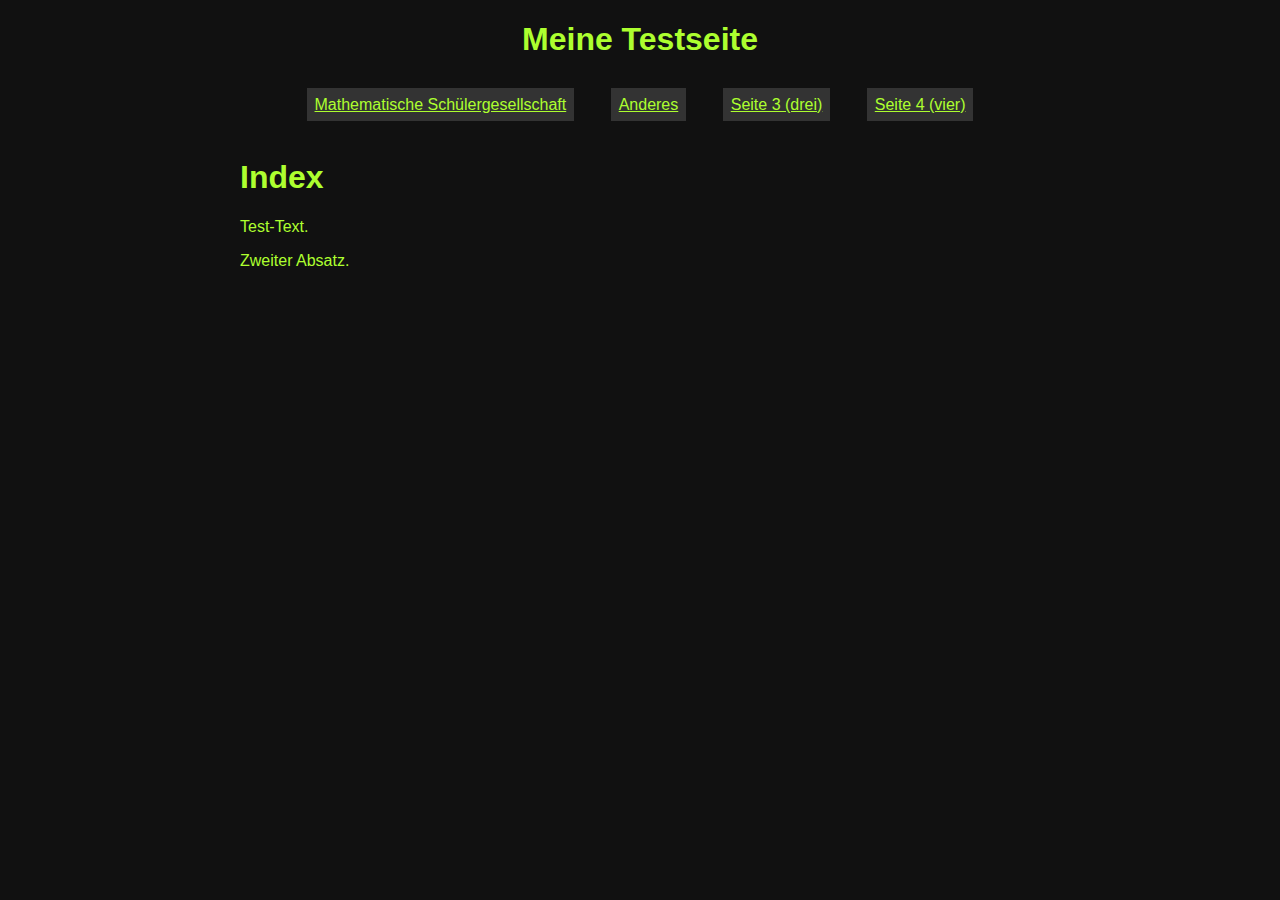
==== index.html @ 5a01ac57 "Test" ====
<!DOCTYPE html>

<html lang=de>
    <head>
        <title>Meine Testseite</title>
        <meta charset="utf-8">
        <link rel='stylesheet' type='text/css' href='style.css'>
        <meta name="viewport" content="width=device-width, initial-scale=1.0">
    </head>

    <body>
    <header>
        <h1>Meine Testseite</h1>

        <nav id="TopMenu">
            <ul>
                <li><a href="MSG.html">Mathematische Schülergesellschaft</a></li>
                <li><a href="Seite2">Anderes</a></li> 
                <li><a href="Seite3">Seite 3 (drei)</a></li>
                <li><a href="Seite4">Seite 4 (vier)</a></li>
            </ul>
        </nav>
    </header>

    <main>
        <h1>Index</h1>
        <p>Test-Text.</p>
        <p>Zweiter Absatz.</p>
    </main>
    </body>
</html>
---- style.css ----
body {
    color: greenyellow;
    background: #111111;
    font-family: sans-serif;
}

main {
    margin: auto;
    max-width: 50em;
    padding: .5rem;
}

body > header {
    text-align: center;
}

#TopMenu {
    display: block;
    text-align: center;
}

#TopMenu > ul {
    list-style: none;
    margin: 0;
    padding: 0;
}

#TopMenu > ul > li {
    display: inline-block;
    margin: .5rem .5rem;
    padding: .5rem;
}

#TopMenu > ul > li > a {
    background-color: #333333;
    color: greenyellow;

    padding: .5rem;
}

#TopMenu > ul > li > a:hover {
    background-color: #888888;
}

#TopMenu > ul > li > a:active {
    background-color: red;
}
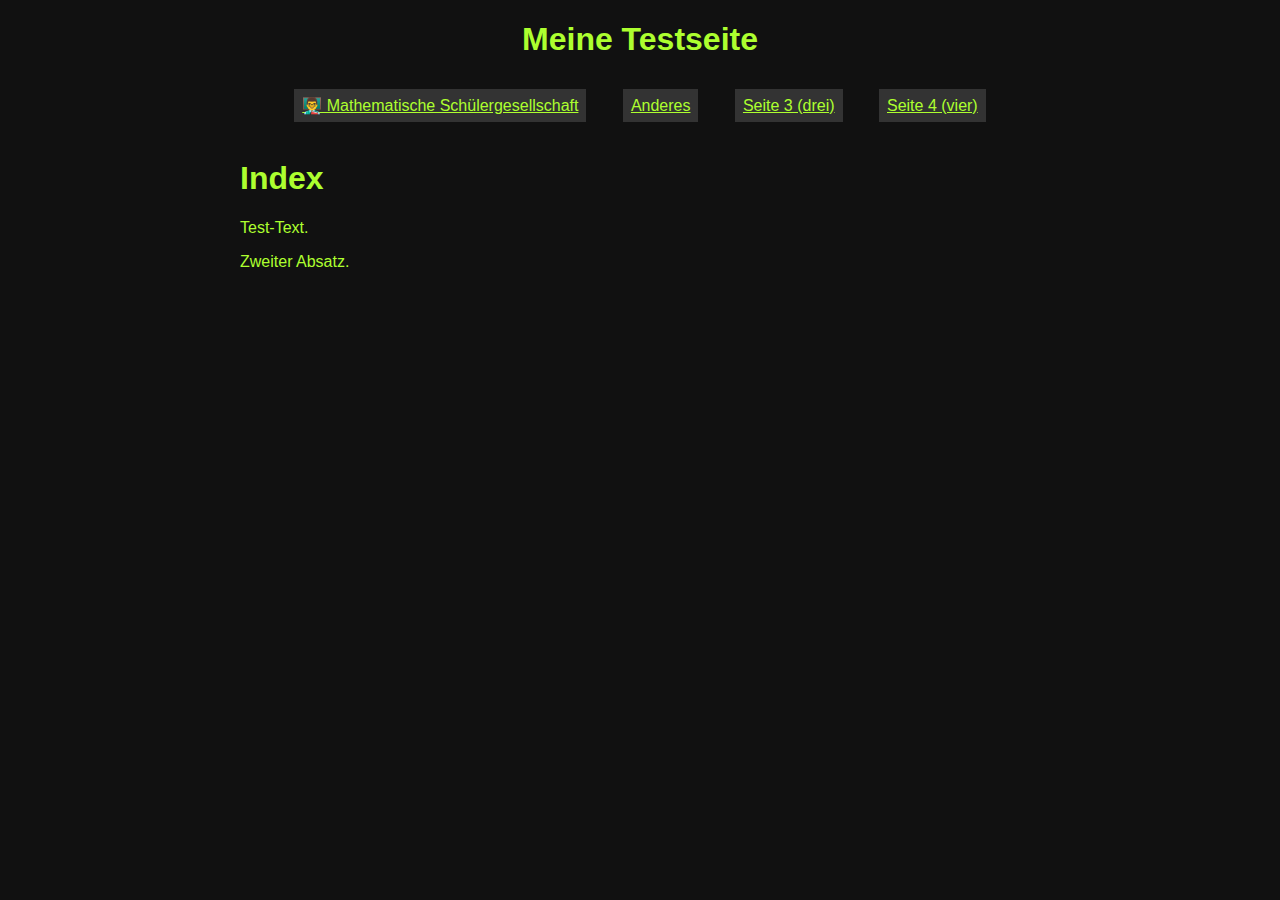
==== commit f278c4f1: "Update index.html" ====
--- a/index.html
+++ b/index.html
@@ -14,7 +14,7 @@
 
         <nav id="TopMenu">
             <ul>
-                <li><a href="MSG.html">Mathematische Schülergesellschaft</a></li>
+                <li><a href="MSG.html">👨‍🏫 Mathematische Schülergesellschaft</a></li>
                 <li><a href="Seite2">Anderes</a></li> 
                 <li><a href="Seite3">Seite 3 (drei)</a></li>
                 <li><a href="Seite4">Seite 4 (vier)</a></li>
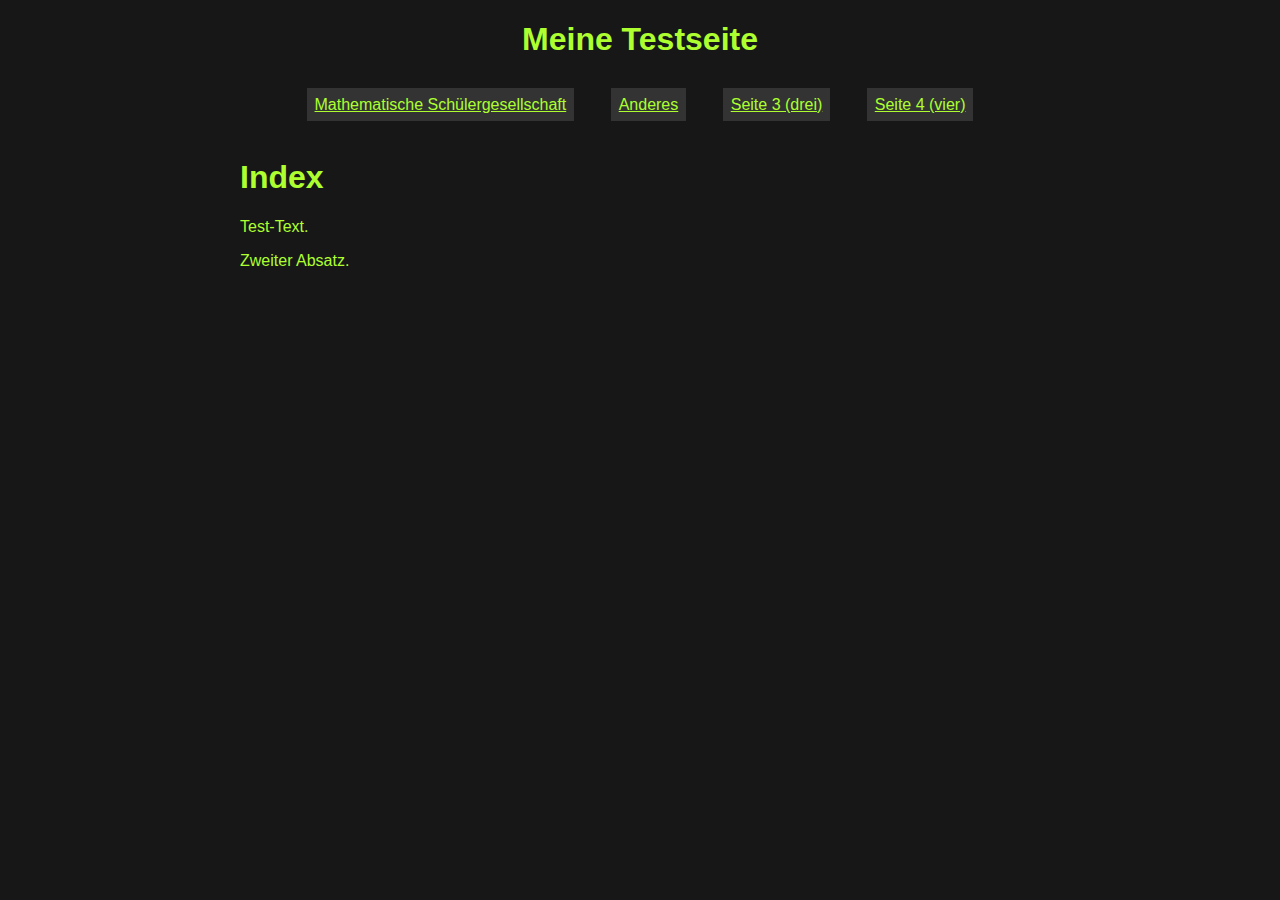
==== commit b913be5a: "test" ====
--- a/index.html
+++ b/index.html
@@ -14,7 +14,7 @@
 
         <nav id="TopMenu">
             <ul>
-                <li><a href="MSG.html">👨‍🏫 Mathematische Schülergesellschaft</a></li>
+                <li><a href="MSG.html">Mathematische Schülergesellschaft</a></li>
                 <li><a href="Seite2">Anderes</a></li> 
                 <li><a href="Seite3">Seite 3 (drei)</a></li>
                 <li><a href="Seite4">Seite 4 (vier)</a></li>
--- a/style.css
+++ b/style.css
@@ -1,6 +1,6 @@
 body {
     color: greenyellow;
-    background: #111111;
+    background: #171717;
     font-family: sans-serif;
 }
 
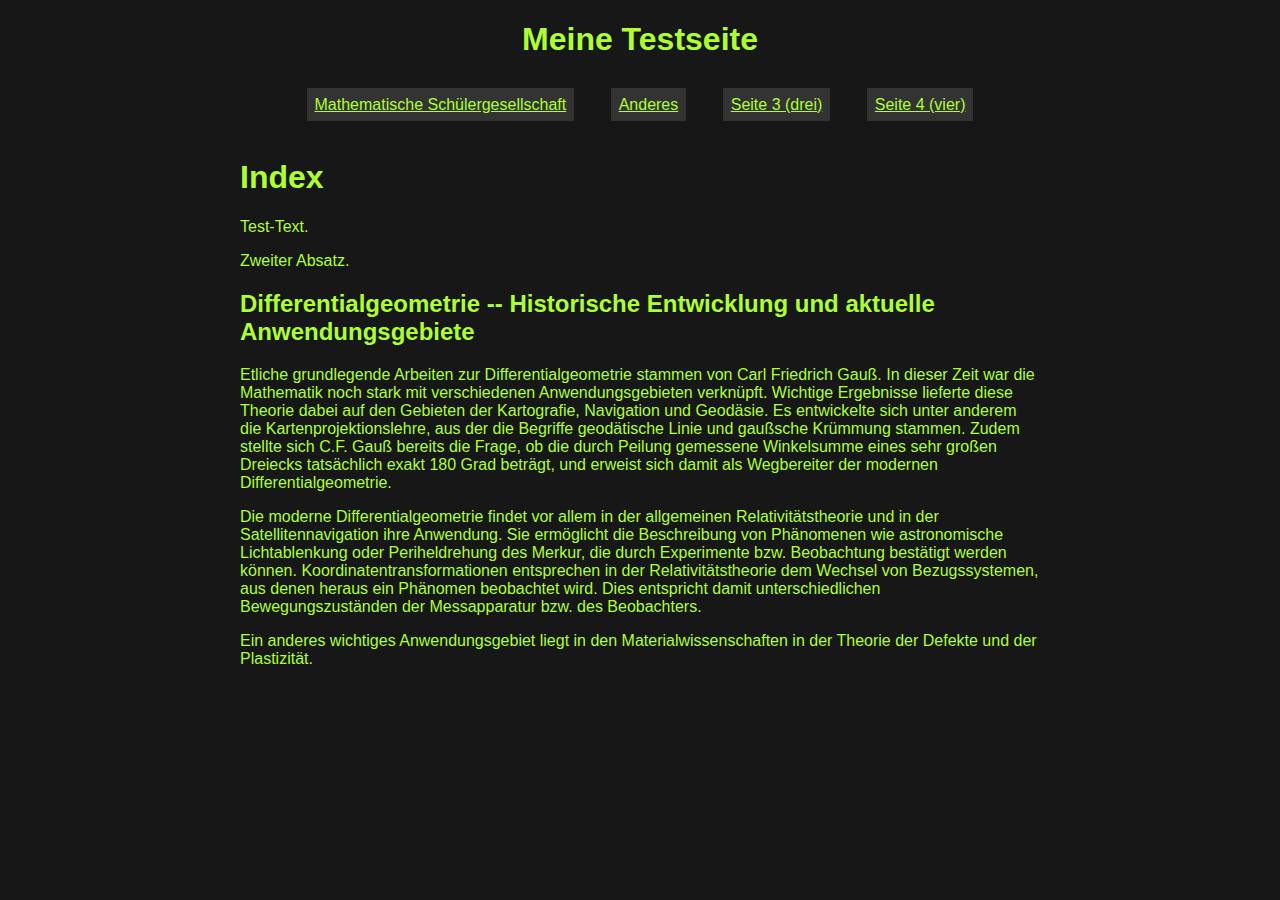
==== commit 0f650ccf: "Update index.html" ====
--- a/index.html
+++ b/index.html
@@ -26,6 +26,10 @@
         <h1>Index</h1>
         <p>Test-Text.</p>
         <p>Zweiter Absatz.</p>
+        <h2>Differentialgeometrie -- Historische Entwicklung und aktuelle Anwendungsgebiete</h2>
+        <p>Etliche grundlegende Arbeiten zur Differentialgeometrie stammen von Carl Friedrich Gauß. In dieser Zeit war die Mathematik noch stark mit verschiedenen Anwendungsgebieten verknüpft. Wichtige Ergebnisse lieferte diese Theorie dabei auf den Gebieten der Kartografie, Navigation und Geodäsie. Es entwickelte sich unter anderem die Kartenprojektionslehre, aus der die Begriffe geodätische Linie und gaußsche Krümmung stammen. Zudem stellte sich C.F. Gauß bereits die Frage, ob die durch Peilung gemessene Winkelsumme eines sehr großen Dreiecks tatsächlich exakt 180 Grad beträgt, und erweist sich damit als Wegbereiter der modernen Differentialgeometrie.</p>
+        <p>Die moderne Differentialgeometrie findet vor allem in der allgemeinen Relativitätstheorie und in der Satellitennavigation ihre Anwendung. Sie ermöglicht die Beschreibung von Phänomenen wie astronomische Lichtablenkung oder Periheldrehung des Merkur, die durch Experimente bzw. Beobachtung bestätigt werden können. Koordinatentransformationen entsprechen in der Relativitätstheorie dem Wechsel von Bezugssystemen, aus denen heraus ein Phänomen beobachtet wird. Dies entspricht damit unterschiedlichen Bewegungszuständen der Messapparatur bzw. des Beobachters.</p>
+        <p>Ein anderes wichtiges Anwendungsgebiet liegt in den Materialwissenschaften in der Theorie der Defekte und der Plastizität.</p>
     </main>
     </body>
-</html>+</html>
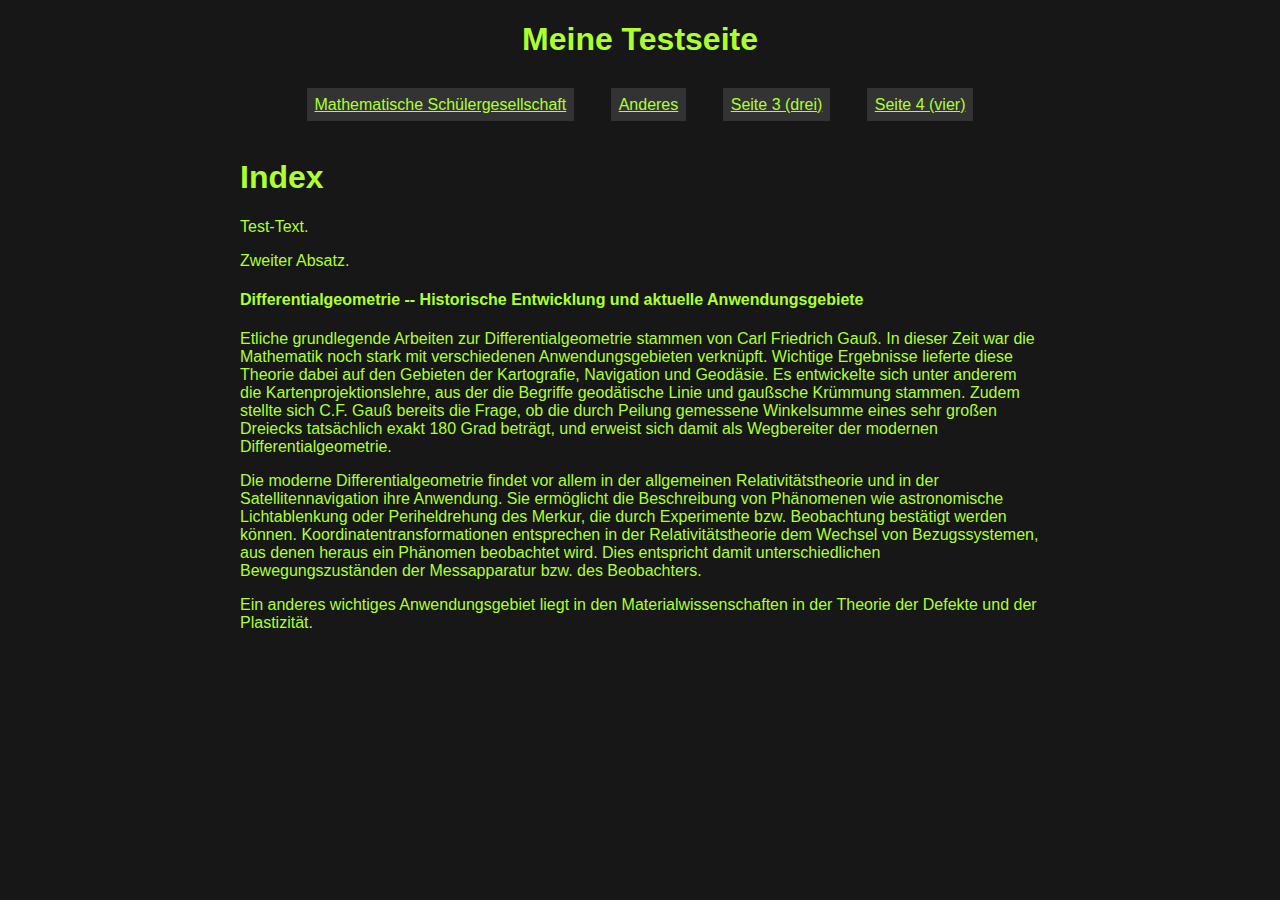
==== commit 611ce3fe: "Update index.html" ====
--- a/index.html
+++ b/index.html
@@ -26,7 +26,7 @@
         <h1>Index</h1>
         <p>Test-Text.</p>
         <p>Zweiter Absatz.</p>
-        <h2>Differentialgeometrie -- Historische Entwicklung und aktuelle Anwendungsgebiete</h2>
+        <h4>Differentialgeometrie -- Historische Entwicklung und aktuelle Anwendungsgebiete</h4>
         <p>Etliche grundlegende Arbeiten zur Differentialgeometrie stammen von Carl Friedrich Gauß. In dieser Zeit war die Mathematik noch stark mit verschiedenen Anwendungsgebieten verknüpft. Wichtige Ergebnisse lieferte diese Theorie dabei auf den Gebieten der Kartografie, Navigation und Geodäsie. Es entwickelte sich unter anderem die Kartenprojektionslehre, aus der die Begriffe geodätische Linie und gaußsche Krümmung stammen. Zudem stellte sich C.F. Gauß bereits die Frage, ob die durch Peilung gemessene Winkelsumme eines sehr großen Dreiecks tatsächlich exakt 180 Grad beträgt, und erweist sich damit als Wegbereiter der modernen Differentialgeometrie.</p>
         <p>Die moderne Differentialgeometrie findet vor allem in der allgemeinen Relativitätstheorie und in der Satellitennavigation ihre Anwendung. Sie ermöglicht die Beschreibung von Phänomenen wie astronomische Lichtablenkung oder Periheldrehung des Merkur, die durch Experimente bzw. Beobachtung bestätigt werden können. Koordinatentransformationen entsprechen in der Relativitätstheorie dem Wechsel von Bezugssystemen, aus denen heraus ein Phänomen beobachtet wird. Dies entspricht damit unterschiedlichen Bewegungszuständen der Messapparatur bzw. des Beobachters.</p>
         <p>Ein anderes wichtiges Anwendungsgebiet liegt in den Materialwissenschaften in der Theorie der Defekte und der Plastizität.</p>
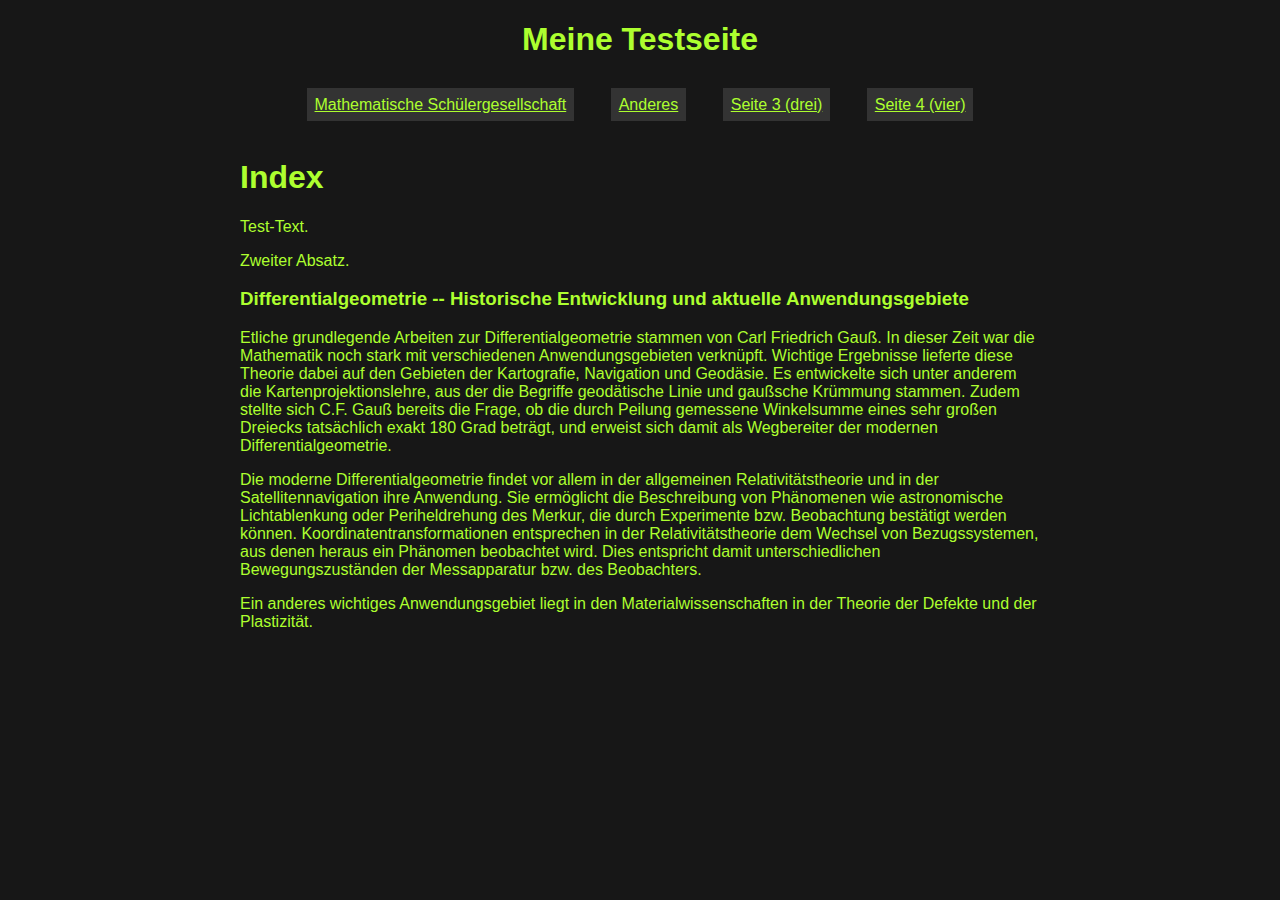
==== commit 31e571af: "Update index.html" ====
--- a/index.html
+++ b/index.html
@@ -26,7 +26,7 @@
         <h1>Index</h1>
         <p>Test-Text.</p>
         <p>Zweiter Absatz.</p>
-        <h4>Differentialgeometrie -- Historische Entwicklung und aktuelle Anwendungsgebiete</h4>
+        <h3>Differentialgeometrie -- Historische Entwicklung und aktuelle Anwendungsgebiete</h3>
         <p>Etliche grundlegende Arbeiten zur Differentialgeometrie stammen von Carl Friedrich Gauß. In dieser Zeit war die Mathematik noch stark mit verschiedenen Anwendungsgebieten verknüpft. Wichtige Ergebnisse lieferte diese Theorie dabei auf den Gebieten der Kartografie, Navigation und Geodäsie. Es entwickelte sich unter anderem die Kartenprojektionslehre, aus der die Begriffe geodätische Linie und gaußsche Krümmung stammen. Zudem stellte sich C.F. Gauß bereits die Frage, ob die durch Peilung gemessene Winkelsumme eines sehr großen Dreiecks tatsächlich exakt 180 Grad beträgt, und erweist sich damit als Wegbereiter der modernen Differentialgeometrie.</p>
         <p>Die moderne Differentialgeometrie findet vor allem in der allgemeinen Relativitätstheorie und in der Satellitennavigation ihre Anwendung. Sie ermöglicht die Beschreibung von Phänomenen wie astronomische Lichtablenkung oder Periheldrehung des Merkur, die durch Experimente bzw. Beobachtung bestätigt werden können. Koordinatentransformationen entsprechen in der Relativitätstheorie dem Wechsel von Bezugssystemen, aus denen heraus ein Phänomen beobachtet wird. Dies entspricht damit unterschiedlichen Bewegungszuständen der Messapparatur bzw. des Beobachters.</p>
         <p>Ein anderes wichtiges Anwendungsgebiet liegt in den Materialwissenschaften in der Theorie der Defekte und der Plastizität.</p>
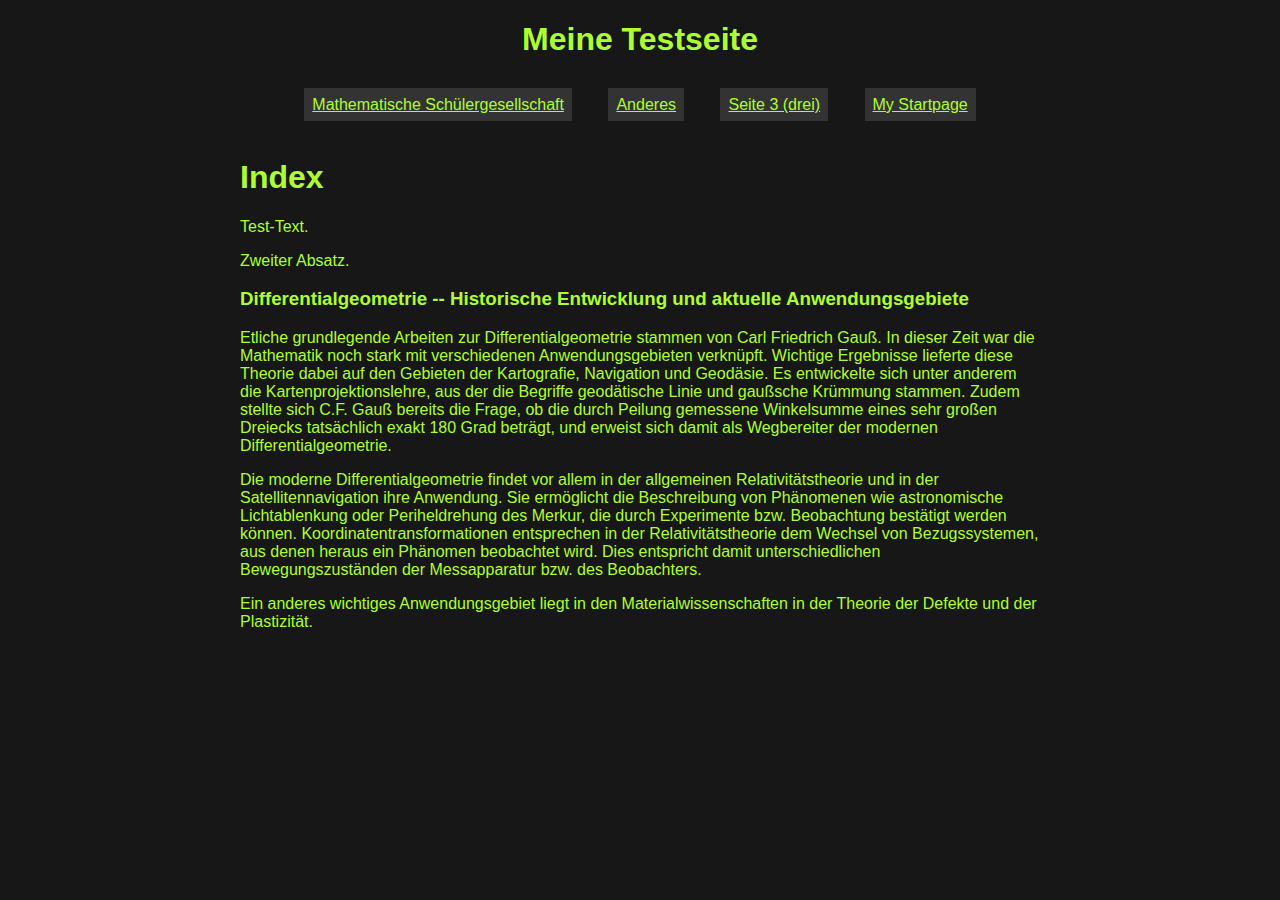
==== commit 8678acfd: "Update index.html" ====
--- a/index.html
+++ b/index.html
@@ -17,7 +17,7 @@
                 <li><a href="MSG.html">Mathematische Schülergesellschaft</a></li>
                 <li><a href="Seite2">Anderes</a></li> 
                 <li><a href="Seite3">Seite 3 (drei)</a></li>
-                <li><a href="Seite4">Seite 4 (vier)</a></li>
+                <li><a href="startpage.html">My Startpage</a></li>
             </ul>
         </nav>
     </header>
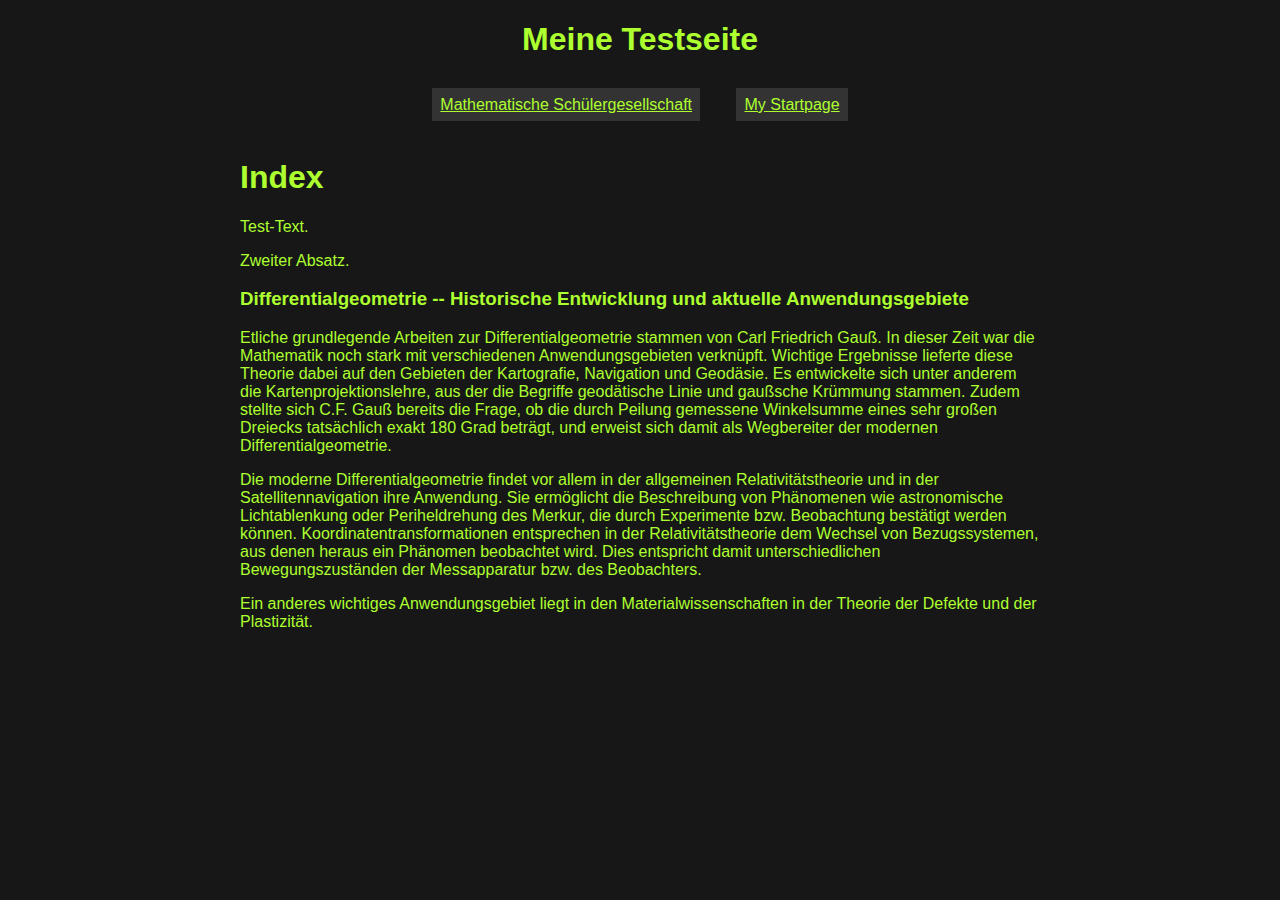
==== commit 6ba29475: "Update index.html" ====
--- a/index.html
+++ b/index.html
@@ -15,8 +15,6 @@
         <nav id="TopMenu">
             <ul>
                 <li><a href="MSG.html">Mathematische Schülergesellschaft</a></li>
-                <li><a href="Seite2">Anderes</a></li> 
-                <li><a href="Seite3">Seite 3 (drei)</a></li>
                 <li><a href="startpage.html">My Startpage</a></li>
             </ul>
         </nav>
